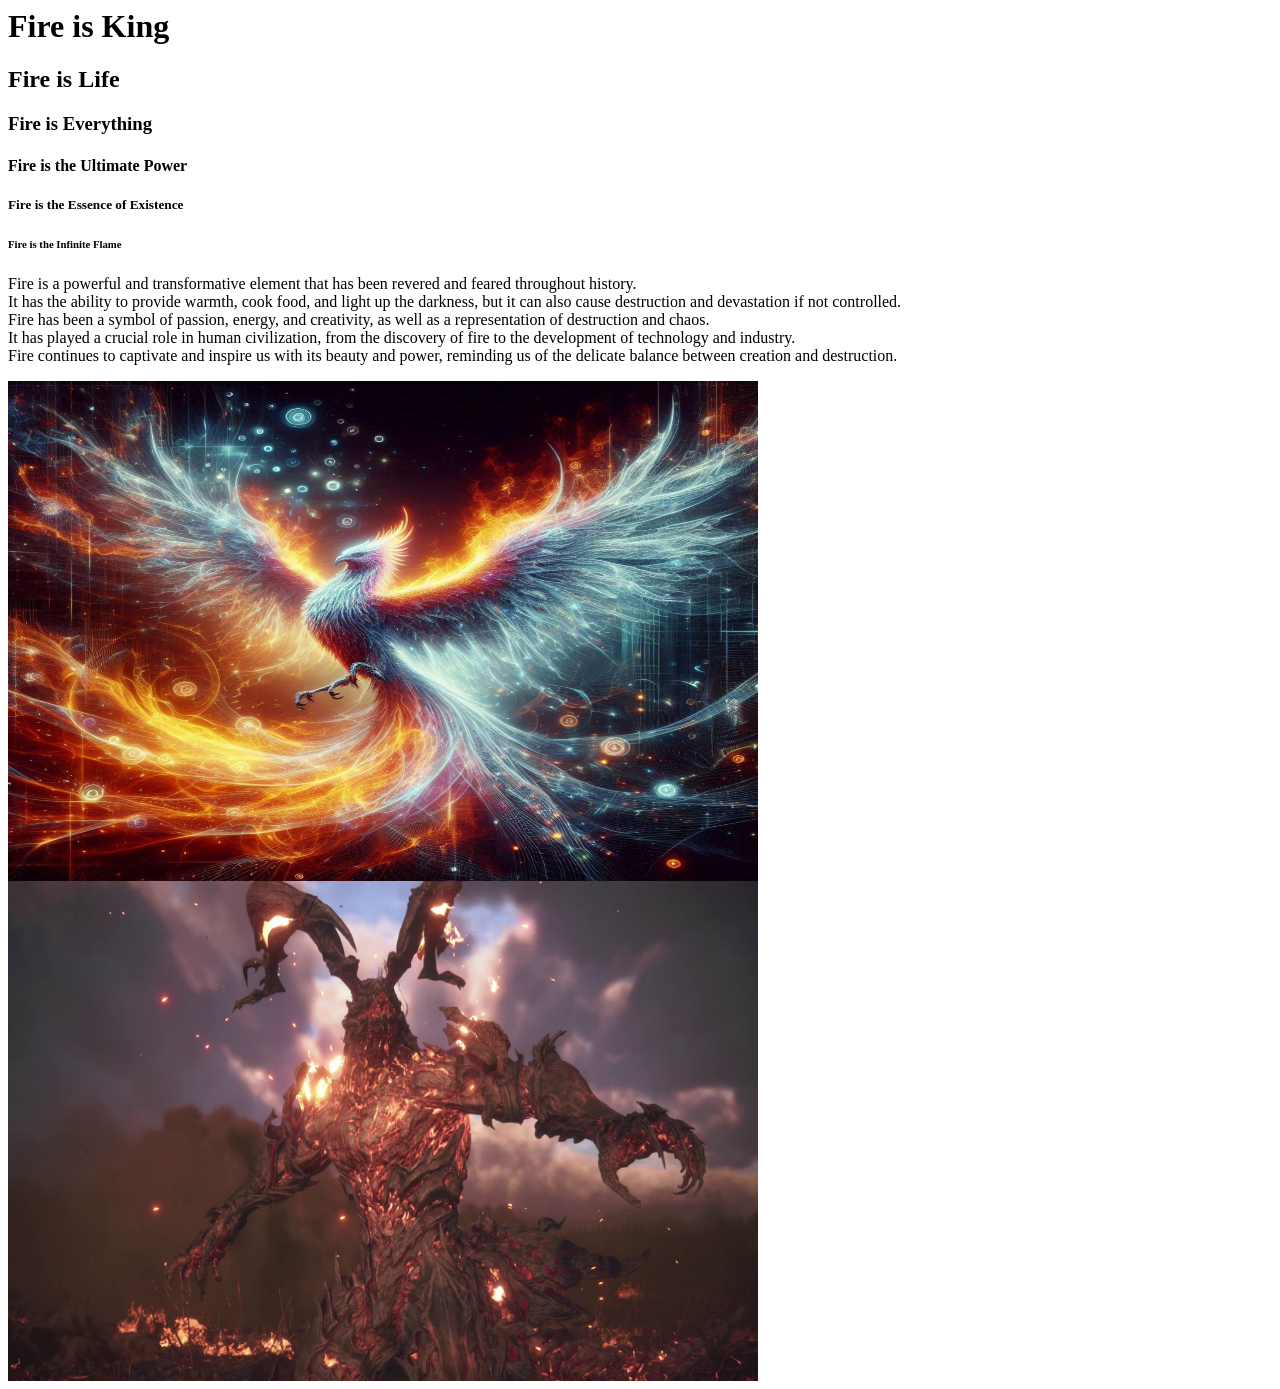
==== index2.html @ 20c7cfbd "add html homework" ====
<html lang="en">
<head>
    <meta charset="UTF-8">
    <meta name="viewport" content="width=device-width, initial-scale=1.0">
    <title>HTML CODE HOMEWORK</title>
</head>
<body>
    <H1> Fire is King</H1>
    <h2> Fire is Life</h2>
    <h3> Fire is Everything</h3>
    <h4> Fire is the Ultimate Power</h4>
    <h5> Fire is the Essence of Existence</h5>
    <h6> Fire is the Infinite Flame</h6>
    <p> Fire is a powerful and transformative element that has been revered and feared throughout history.<br>
         It has the ability to provide warmth, cook food, and light up the darkness, but it can also cause destruction and devastation if not controlled.<br>
            Fire has been a symbol of passion, energy, and creativity, as well as a representation of destruction and chaos.<br>
                It has played a crucial role in human civilization, from the discovery of fire to the development of technology and industry.<br>
                    Fire continues to captivate and inspire us with its beauty and power, reminding us of the delicate balance between creation and destruction.</p>
    


    <img src="phoenix.png" alt="This is an image of a phoenix, a mythical bird that is associated with fire and rebirth." width="750px" height="500px">
    <img src="image.png" alt="This is an image of Ifrit, a powerful fire spirit in mythology." width="750px" height="500px">
</body>
</html>
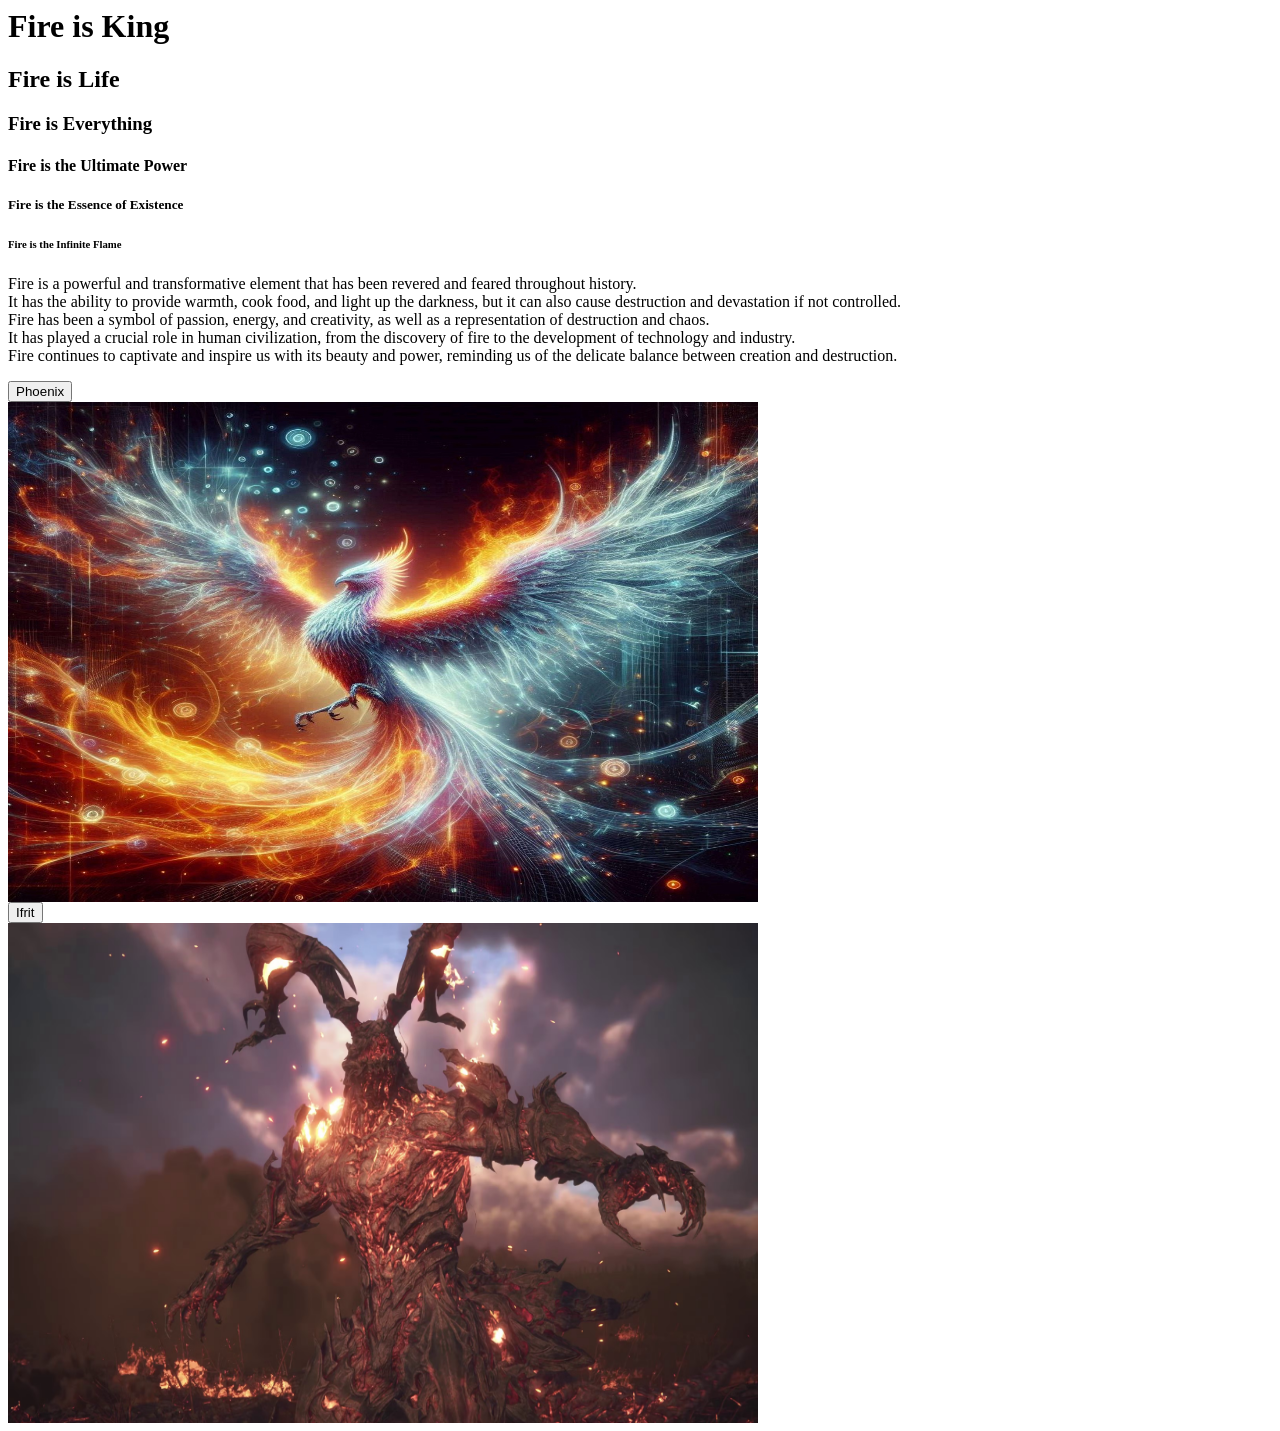
==== commit 10e5d477: "add button" ====
--- a/index2.html
+++ b/index2.html
@@ -17,9 +17,9 @@
                 It has played a crucial role in human civilization, from the discovery of fire to the development of technology and industry.<br>
                     Fire continues to captivate and inspire us with its beauty and power, reminding us of the delicate balance between creation and destruction.</p>
     
-
-
-    <img src="phoenix.png" alt="This is an image of a phoenix, a mythical bird that is associated with fire and rebirth." width="750px" height="500px">
+    <button> Phoenix </button><br>
+    <img src="phoenix.png" alt="This is an image of a phoenix, a mythical bird that is associated with fire and rebirth." width="750px" height="500px"><br>
+    <button> Ifrit </button><br>
     <img src="image.png" alt="This is an image of Ifrit, a powerful fire spirit in mythology." width="750px" height="500px">
 </body>
 </html>
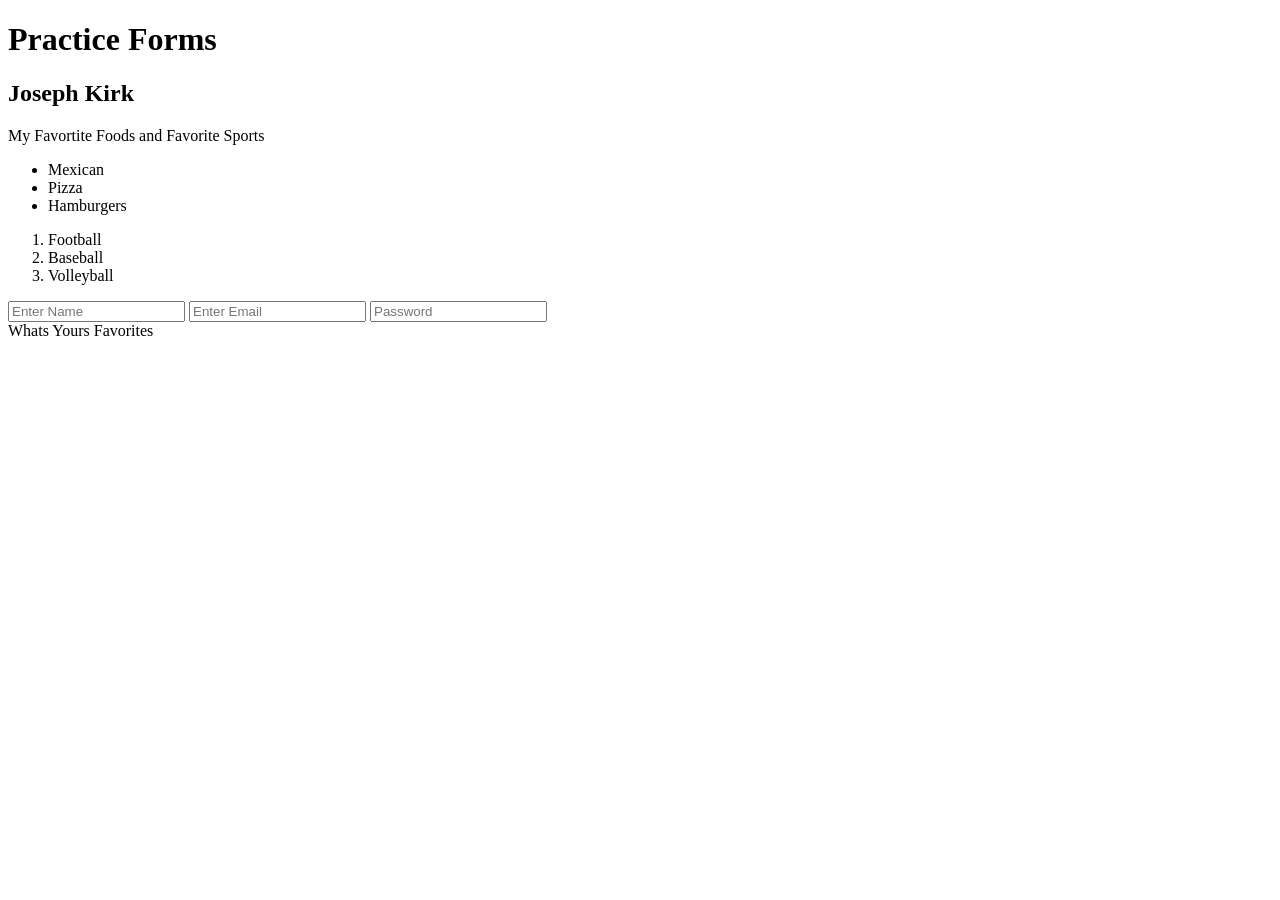
==== commit 4b00c25f: "rename files" ====
--- a/index2.html
+++ b/index2.html
@@ -1,25 +1,32 @@
+<!Doctype html >
 <html lang="en">
-<head>
-    <meta charset="UTF-8">
-    <meta name="viewport" content="width=device-width, initial-scale=1.0">
-    <title>HTML CODE HOMEWORK</title>
-</head>
-<body>
-    <H1> Fire is King</H1>
-    <h2> Fire is Life</h2>
-    <h3> Fire is Everything</h3>
-    <h4> Fire is the Ultimate Power</h4>
-    <h5> Fire is the Essence of Existence</h5>
-    <h6> Fire is the Infinite Flame</h6>
-    <p> Fire is a powerful and transformative element that has been revered and feared throughout history.<br>
-         It has the ability to provide warmth, cook food, and light up the darkness, but it can also cause destruction and devastation if not controlled.<br>
-            Fire has been a symbol of passion, energy, and creativity, as well as a representation of destruction and chaos.<br>
-                It has played a crucial role in human civilization, from the discovery of fire to the development of technology and industry.<br>
-                    Fire continues to captivate and inspire us with its beauty and power, reminding us of the delicate balance between creation and destruction.</p>
-    
-    <button> Phoenix </button><br>
-    <img src="phoenix.png" alt="This is an image of a phoenix, a mythical bird that is associated with fire and rebirth." width="750px" height="500px"><br>
-    <button> Ifrit </button><br>
-    <img src="image.png" alt="This is an image of Ifrit, a powerful fire spirit in mythology." width="750px" height="500px">
-</body>
+    <head>
+        <meta charset="Utf-8">
+        <title> Document </title>
+    </head>
+    <body>
+        <h1> Practice Forms </h1>
+        <h2> Joseph Kirk </h2>
+        <p> My Favortite Foods and Favorite Sports </p>
+        <div>
+            <ul> 
+                <li> Mexican</li>
+                <li> Pizza </li>
+                <li> Hamburgers</li>
+             </u1>
+            </div>
+        <div>
+            <ol>
+                <li>  Football </li>
+                <li>  Baseball</li>
+                <li>  Volleyball </li>
+            </ol>
+            </div>
+        <form> 
+            <input type="text" placeholder="Enter Name">
+            <input type="Email" placeholder="Enter Email">
+            <input type="password" placeholder="Password">
+        </form>
+        <footer> Whats Yours Favorites </footer>
+    </body>
 </html>
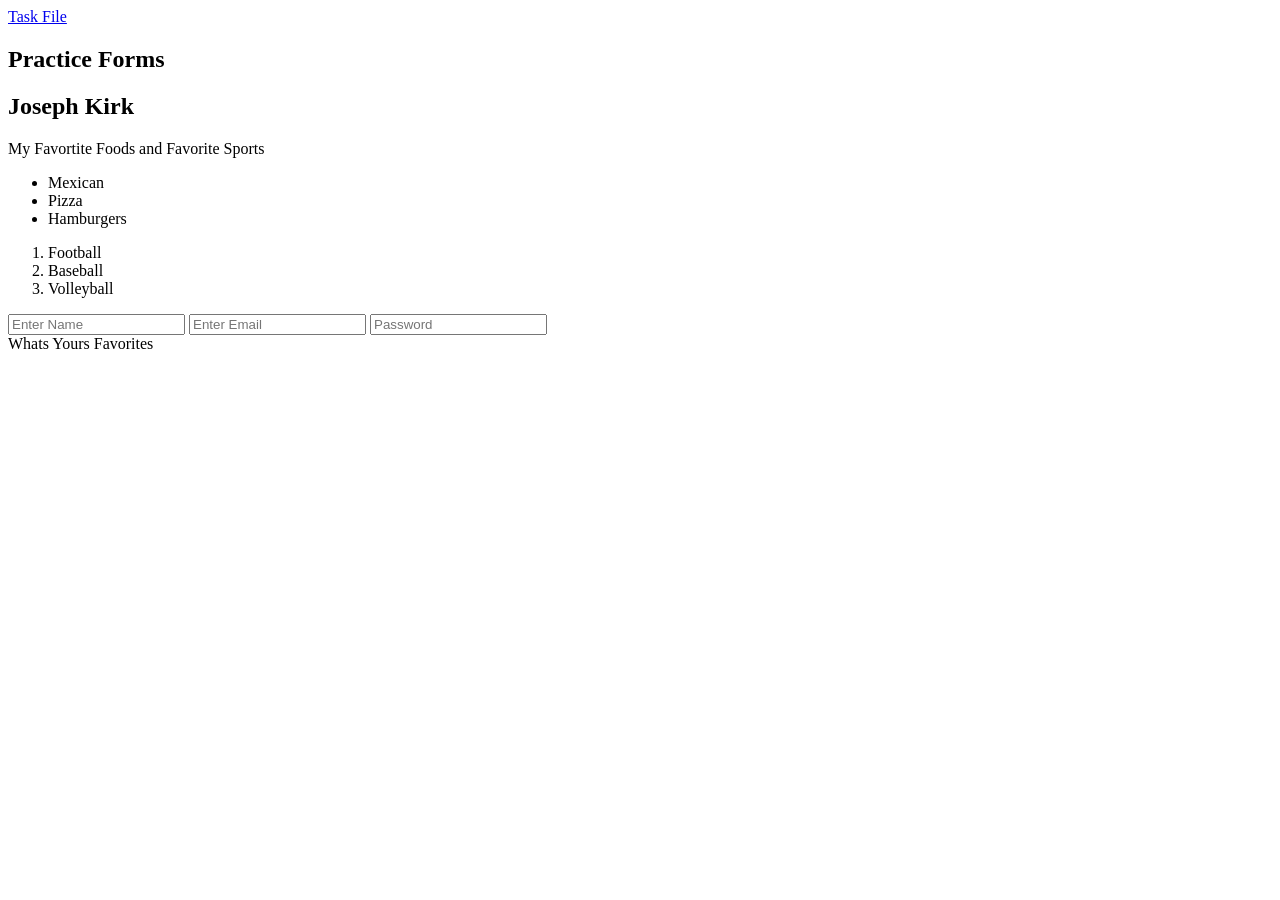
==== commit 92b1a2cc: "add nav" ====
--- a/index2.html
+++ b/index2.html
@@ -5,6 +5,7 @@
         <title> Document </title>
     </head>
     <body>
+        <nav> <a href=" index3.html"> Task File </a><br>
         <h1> Practice Forms </h1>
         <h2> Joseph Kirk </h2>
         <p> My Favortite Foods and Favorite Sports </p>
